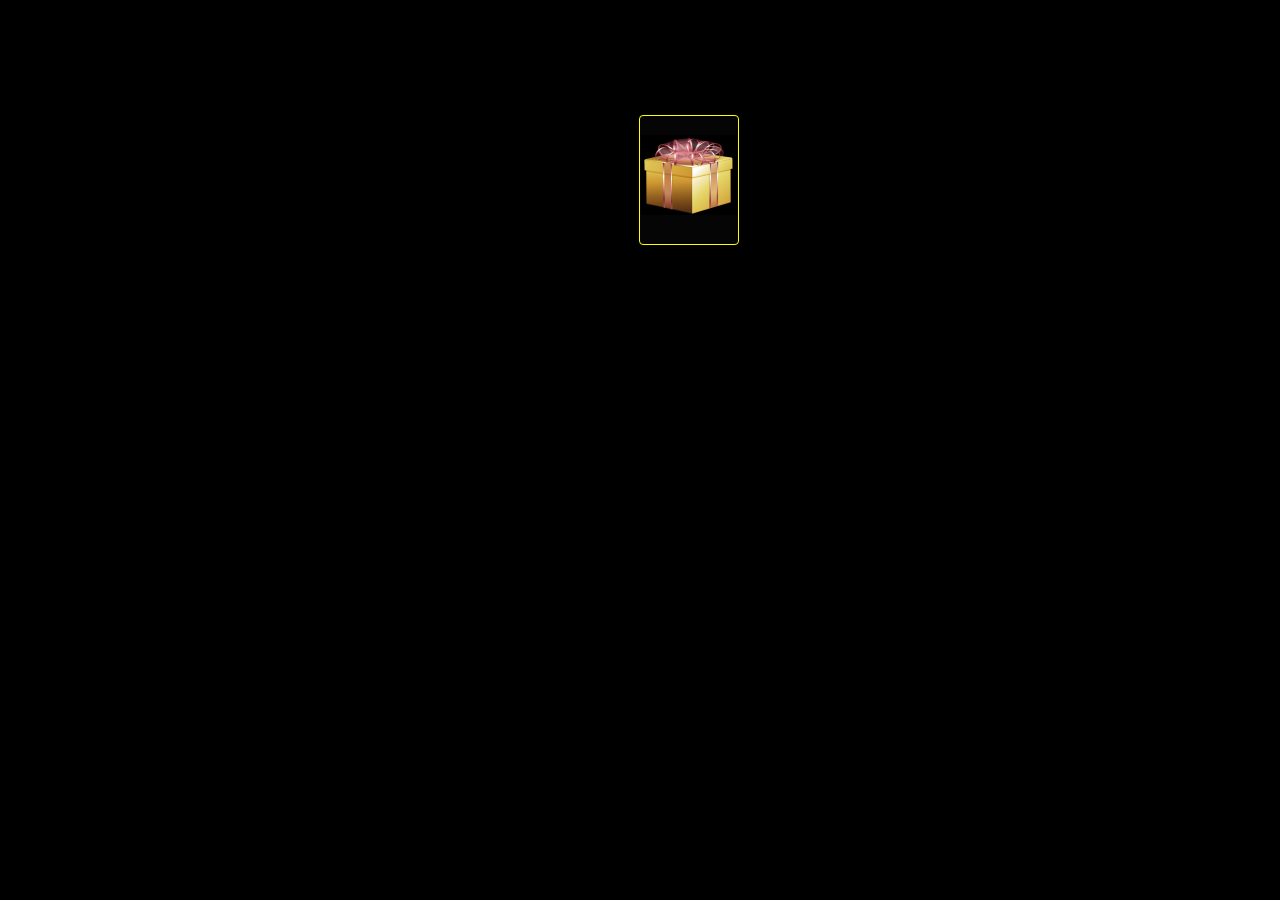
==== tik.html @ a0b5c411 "update" ====
<!DOCTYPE html>
<html lang="en">
<head>
    <meta charset="UTF-8">
    <meta http-equiv="X-UA-Compatible" content="IE=edge">
    <meta name="viewport" content="width=device-width, initial-scale=1.0">
    <title>Disable Enable time</title>
    <link rel="stylesheet" href="ti.css">
    <script>
        function currentDate(){
            var NYDate = new Date('01 January 2022 00:00'); 
            var currentDate = new Date(); 
            // console.log(currentDate);
            // console.log(NYDate);
            console.log(currentDate);
            console.log(NYDate);
            // console.log(currentDate == NYDate);
            document.getElementById("showDate").innerHTML = currentDate;
            if(currentDate >= NYDate){
                document.getElementById("btn").disabled = false;
            }else{
                document.getElementById("btn").disabled = true;
            }
            console.log("disabled = "+document.getElementById("btn").disabled);
        }
        setInterval(currentDate, 1000);
        function fun(){
            alert("Wish you a Happy New Year 2022😍😍😍😍");
        } 
    </script>
</head>
<body>
    <div class="Surprise">
        <button id="btn" type="button" onclick="fun()">Surprise</button>
        <p id="showDate" style="color: transparent;"></p>
        <img src="gift.png" style="width: 96px; height: 80px; position: relative; margin-left: 641.25px; margin-bottom: -70.98px;">
    </div>
</body>
</html>
---- ti.css ----
*{
    margin: 0;
    padding: 0;
    background-color: black;
}
button{
    box-sizing: border-box;
    background-color: rgb(5, 5, 5);
    box-sizing: border-box;
    border: 1px solid yellow;
    border-radius: 4px;
    height: 130px;
    font-size: 20px;
    width: 100px;
    position: relative;
    top: 115px;
    align-items: center; 
    justify-content: center; 
    left: 639px;
}
button:hover{
    background-color: grey;
    color:red;
    position: relative;
}
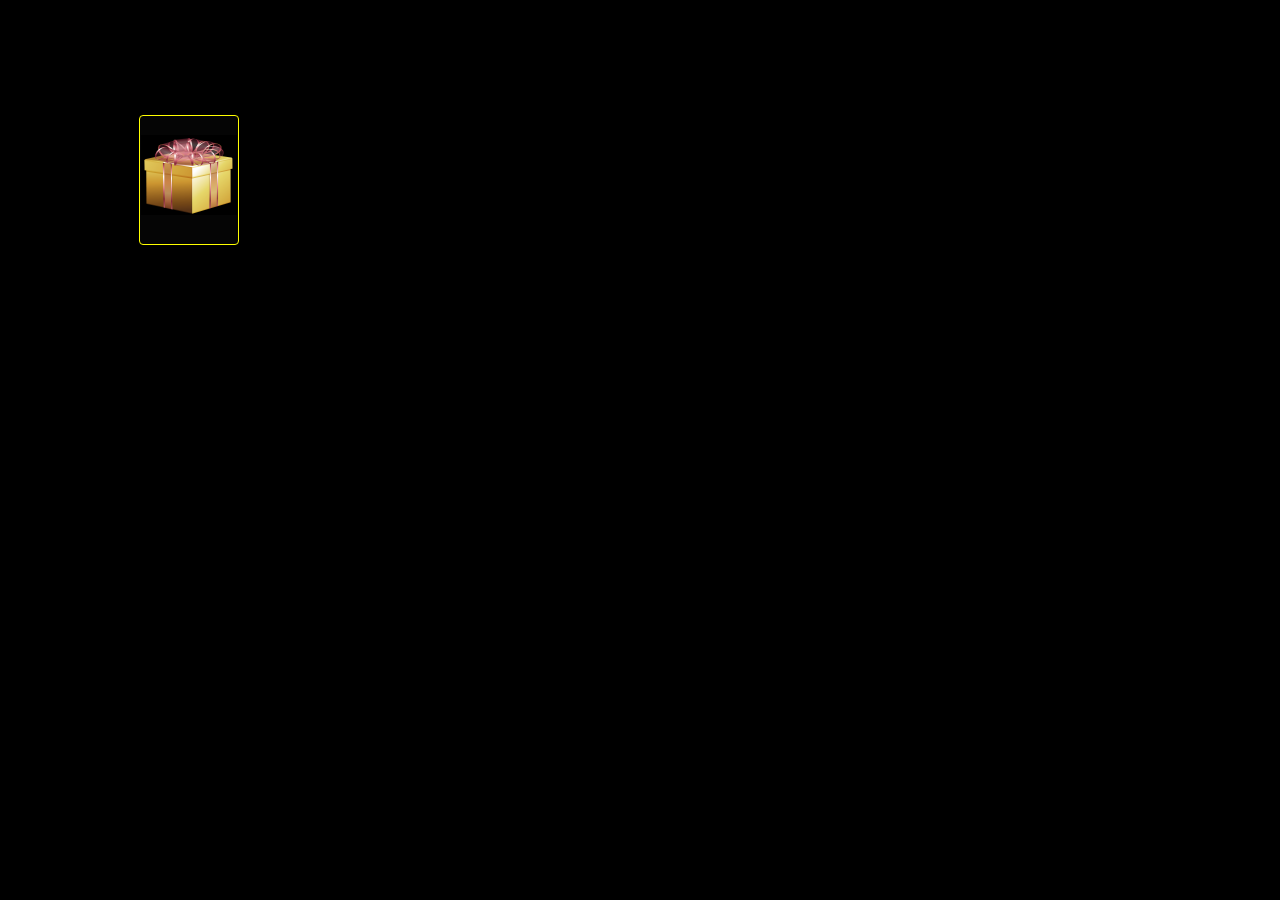
==== commit 29066aa1: "update" ====
--- a/tik.html
+++ b/tik.html
@@ -33,7 +33,7 @@
     <div class="Surprise">
         <button id="btn" type="button" onclick="fun()">Surprise</button>
         <p id="showDate" style="color: transparent;"></p>
-        <img src="gift.png" style="width: 96px; height: 80px; position: relative; margin-left: 641.25px; margin-bottom: -70.98px;">
+        <img src="gift.png" style="width: 96px; height: 80px; position: relative; margin-left: 141.25px; margin-bottom: -70.98px;">
     </div>
 </body>
 </html>--- a/ti.css
+++ b/ti.css
@@ -16,7 +16,7 @@
     top: 115px;
     align-items: center; 
     justify-content: center; 
-    left: 639px;
+    left: 139px;
 }
 button:hover{
     background-color: grey;
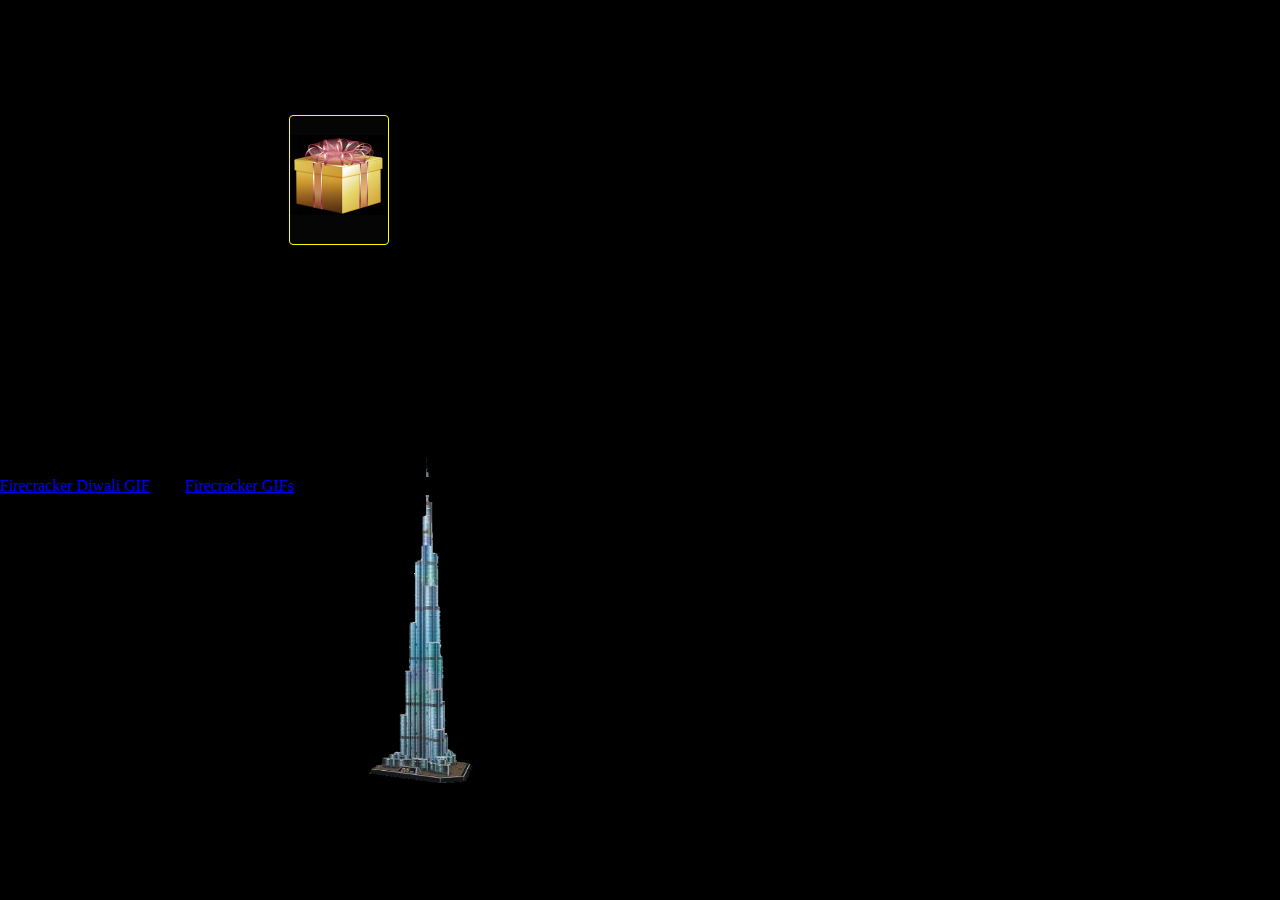
==== commit daf45d0a: "update" ====
--- a/tik.html
+++ b/tik.html
@@ -33,7 +33,10 @@
     <div class="Surprise">
         <button id="btn" type="button" onclick="fun()">Surprise</button>
         <p id="showDate" style="color: transparent;"></p>
-        <img src="gift.png" style="width: 96px; height: 80px; position: relative; margin-left: 141.25px; margin-bottom: -70.98px;">
+        <img src="gift.png" style="width: 96px; height: 80px; position: relative; margin-left: 291.25px; margin-bottom: -70.98px;">
     </div>
+    <img src="Burj-Khalifa.png" style="height: 325px; width: 420px; position: relative; left: 210px; bottom: -310px;">
+    <div class="tenor-gif-embed" data-postid="6214675" data-share-method="host" data-aspect-ratio="1.285" data-width="50%" style="position:relative;"><a href="https://tenor.com/view/firecracker-diwali-gif-6214675">Firecracker Diwali GIF</a>from <a href="https://tenor.com/search/firecracker-gifs">Firecracker GIFs</a></div>
+    <script type="text/javascript" async src="https://tenor.com/embed.js"></script>
 </body>
 </html>--- a/ti.css
+++ b/ti.css
@@ -16,7 +16,7 @@
     top: 115px;
     align-items: center; 
     justify-content: center; 
-    left: 139px;
+    left: 289px;
 }
 button:hover{
     background-color: grey;
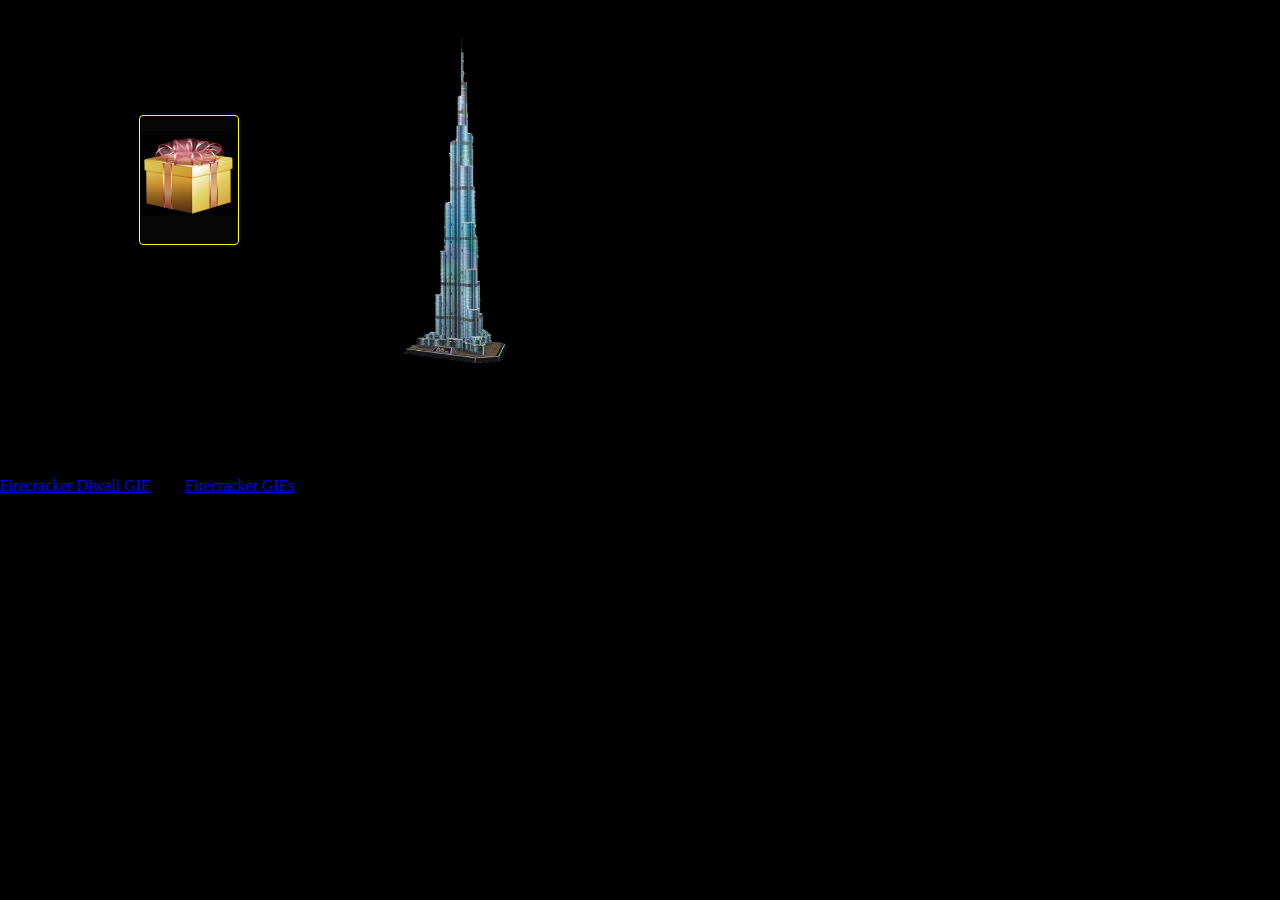
==== commit 6e4cc37e: "changes" ====
--- a/tik.html
+++ b/tik.html
@@ -33,10 +33,10 @@
     <div class="Surprise">
         <button id="btn" type="button" onclick="fun()">Surprise</button>
         <p id="showDate" style="color: transparent;"></p>
-        <img src="gift.png" style="width: 96px; height: 80px; position: relative; margin-left: 291.25px; margin-bottom: -70.98px;">
+        <img src="gift.png" style="width: 96px; height: 80px; position: relative; margin-left: 141.25px; margin-bottom: -70.98px;">
     </div>
-    <img src="Burj-Khalifa.png" style="height: 325px; width: 420px; position: relative; left: 210px; bottom: -310px;">
-    <div class="tenor-gif-embed" data-postid="6214675" data-share-method="host" data-aspect-ratio="1.285" data-width="50%" style="position:relative;"><a href="https://tenor.com/view/firecracker-diwali-gif-6214675">Firecracker Diwali GIF</a>from <a href="https://tenor.com/search/firecracker-gifs">Firecracker GIFs</a></div>
+    <img src="Burj-Khalifa.png" style="height: 325px; width: 420px; position: relative; left: 245px; bottom: 110px;">
+    <div class="tenor-gif-embed" data-postid="6214675" data-share-method="host" data-aspect-ratio="1.285" data-width="80%" top><a href="https://tenor.com/view/firecracker-diwali-gif-6214675">Firecracker Diwali GIF</a>from <a href="https://tenor.com/search/firecracker-gifs">Firecracker GIFs</a></div>
     <script type="text/javascript" async src="https://tenor.com/embed.js"></script>
 </body>
 </html>--- a/ti.css
+++ b/ti.css
@@ -16,7 +16,7 @@
     top: 115px;
     align-items: center; 
     justify-content: center; 
-    left: 289px;
+    left: 139px;
 }
 button:hover{
     background-color: grey;
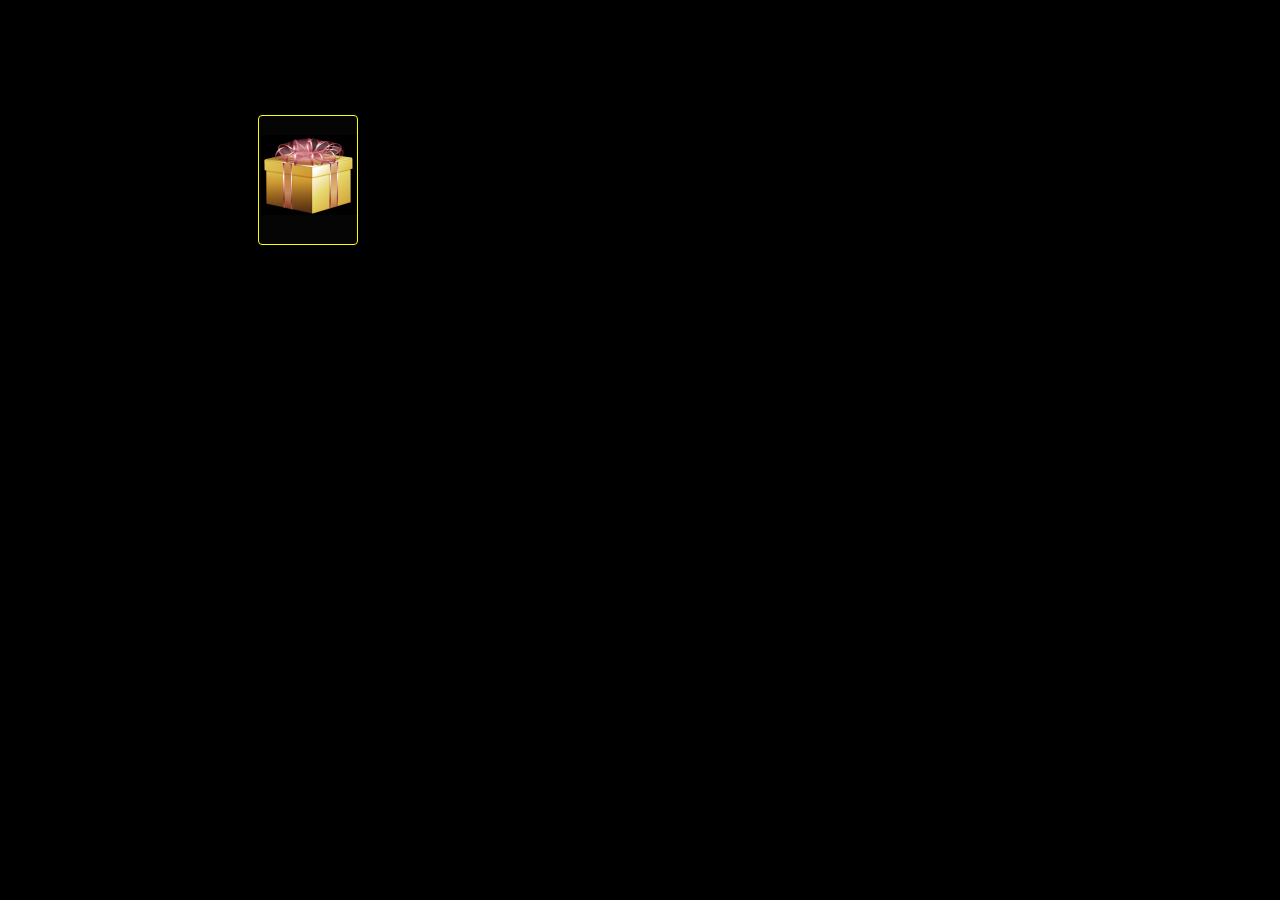
==== commit 5759e8d1: "updates" ====
--- a/tik.html
+++ b/tik.html
@@ -8,7 +8,7 @@
     <link rel="stylesheet" href="ti.css">
     <script>
         function currentDate(){
-            var NYDate = new Date('01 January 2022 00:00'); 
+            var NYDate = new Date('16 January 2022 00:00'); 
             var currentDate = new Date(); 
             // console.log(currentDate);
             // console.log(NYDate);
@@ -25,7 +25,7 @@
         }
         setInterval(currentDate, 1000);
         function fun(){
-            alert("Wish you a Happy New Year 2022😍😍😍😍");
+            alert("Wish you a Happy Birthday Mohammad Belal😍😍😍😍");
         } 
     </script>
 </head>
@@ -33,10 +33,10 @@
     <div class="Surprise">
         <button id="btn" type="button" onclick="fun()">Surprise</button>
         <p id="showDate" style="color: transparent;"></p>
-        <img src="gift.png" style="width: 96px; height: 80px; position: relative; margin-left: 141.25px; margin-bottom: -70.98px;">
+        <img src="gift.png" style="width: 96px; height: 80px; position: relative; margin-left: 261.25px; margin-bottom: -70.98px;">
     </div>
-    <img src="Burj-Khalifa.png" style="height: 325px; width: 420px; position: relative; left: 245px; bottom: 110px;">
-    <div class="tenor-gif-embed" data-postid="6214675" data-share-method="host" data-aspect-ratio="1.285" data-width="80%" top><a href="https://tenor.com/view/firecracker-diwali-gif-6214675">Firecracker Diwali GIF</a>from <a href="https://tenor.com/search/firecracker-gifs">Firecracker GIFs</a></div>
-    <script type="text/javascript" async src="https://tenor.com/embed.js"></script>
+    <!-- <img src="Burj-Khalifa.png" style="height: 325px; width: 420px; position: relative; left: 245px; bottom: 110px;">
+    <div class="tenor-gif-embed" data-postid="6214675" data-share-method="host" data-aspect-ratio="1.285" data-width="80%" ><a href="https://tenor.com/view/firecracker-diwali-gif-6214675">Firecracker Diwali GIF</a>from <a href="https://tenor.com/search/firecracker-gifs">Firecracker GIFs</a></div>
+    <script type="text/javascript" async src="https://tenor.com/embed.js"></script> -->
 </body>
 </html>--- a/ti.css
+++ b/ti.css
@@ -16,7 +16,7 @@
     top: 115px;
     align-items: center; 
     justify-content: center; 
-    left: 139px;
+    left: 258px;
 }
 button:hover{
     background-color: grey;
